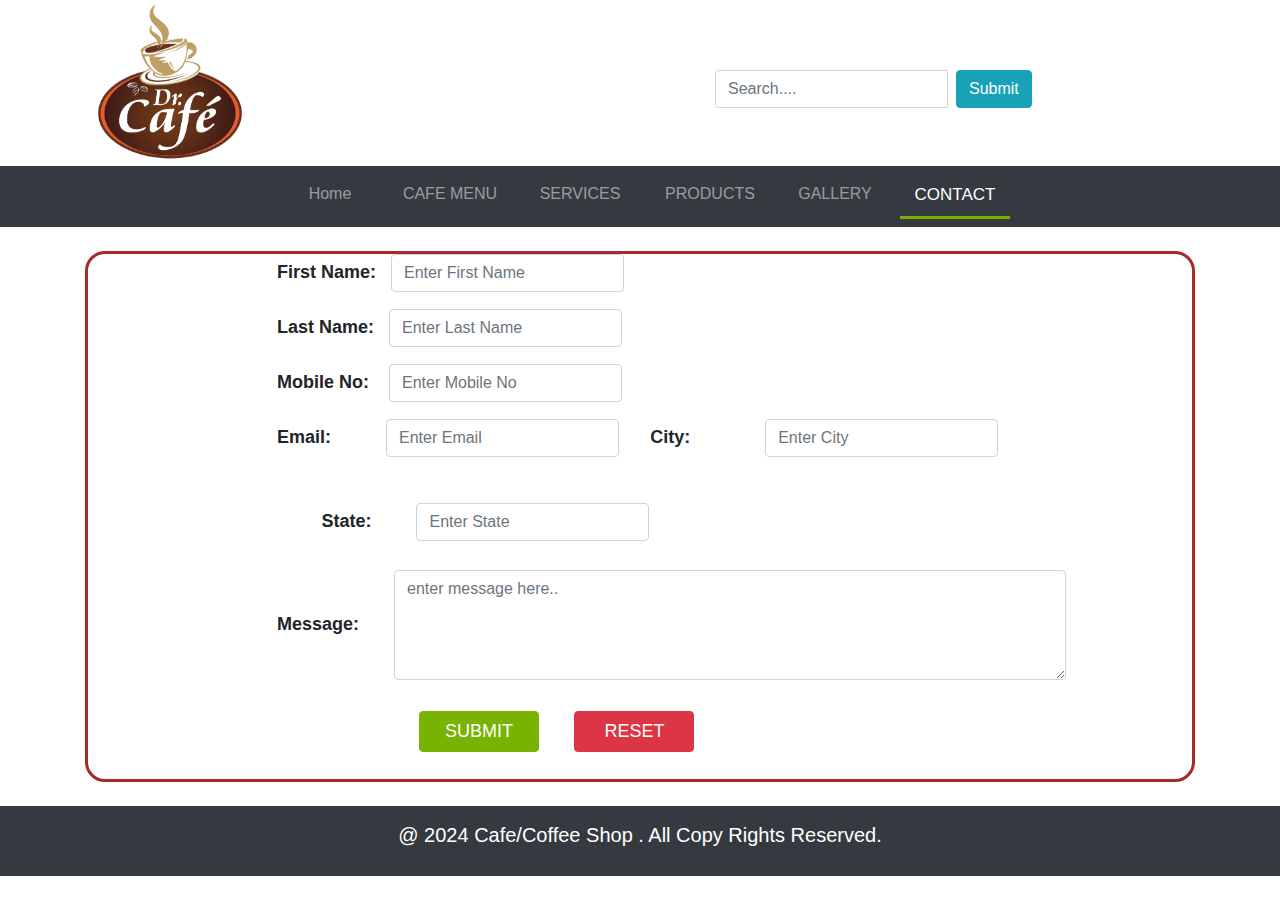
==== contact.html @ 20e05e7e "ok" ====
<!DOCTYPE html>
<html lang="en">
<head>
    <meta charset="UTF-8">
    <meta name="viewport" content="width=device-width, initial-scale=1.0">
    <title>Cafe</title>
    <link rel="stylesheet" href="bootstrap.css">
	<script src="jquery.js"></script>
	<script src="popper.js"></script>
	<script src="bootstrap.js"></script>
    <link rel="stylesheet" type="text/css" href="style.css">
	<script  type="text/javascript" src="contact.js"></script>
	<style type="text/css">
		label{
			font-weight: bolder;
			font-size: 18px;
		}

		span{
			font-style: italic;
			color: red;
			font-size: 16px;
		}
	</style>
</head>
<body>
    <header>
		<div class="container">
			<div class="row">
				<div class="col-5 col-sm-5 col-md-6 col-lg-6 col-xl-6">
					<img src="img/logo4-removebg-preview.png" class="img-fluid mx-auto" height="70" width="170">
				</div>

				<div class="col-7 col-sm-7 col-md-6 col-lg-6 col-xl-6">
					<form class="form-inline" style="margin-top: 70px; margin-left: 60px;">
						<div class="input-group">
							<input class="form-control mr-sm-2" type="text" placeholder="Search....">
							<button class="btn btn-info" type="submit">Submit</button>
						</div>
					</form>
				</div>
			</div>
		</div>
	</header>

    <nav class="navbar navbar-expand-md bg-dark navbar-dark sticky-top">
		<div class="container-fluid">
			
			<button class="navbar-toggler" type="button" data-toggle="collapse" data-target="#collapsibleNavbar">
	    		<span class="navbar-toggler-icon"></span>
	  		</button>
	  		<div class="collapse navbar-collapse" id="collapsibleNavbar">
				<ul class="navbar-nav mx-auto">
					<li class="nav-item" ><a class="nav-link"  href="index.html" style="width: 120px; text-align: center;">Home</a></li>
					<li class="nav-item"><a class="nav-link"  href="cafe menu.html" style="width: 120px; text-align: center;">CAFE MENU</a></li>
					<li class="nav-item"><a class="nav-link"  href="service.html" style="width: 140px; text-align: center;">SERVICES</a></li>
					<li class="nav-item"><a class="nav-link"  href="product.html" style="width: 120px; text-align: center;">PRODUCTS</a></li>
					<li class="nav-item"><a class="nav-link"  href="gallery.html" style="width: 130px; text-align: center;">GALLERY</a></li>
					<li class="nav-item active" style="border-bottom: 3px solid #77b300; font-size: 17px;" ><a class="nav-link"  href="contact.html" style="width: 110px; text-align: center;">CONTACT</a></li>
				</ul>
			</div>	
		</div>
	</nav><br>

	<section>
		<div class="container">
			<div class="contact" style="border:3px solid brown; border-radius: 20px;">
				<div class="row">
					<div class="col-12 col-sm-8 col-md-8 col-lg-8 col-xl-8 mx-auto">
						<form class="form-inline"  name="form1" class="frm_message" method="post" autocomplete="off" onsubmit="return Reg()"  action="product.html" style="padding-bottom: 20px;">
							<div class="form-group">
						      	<label for="Fname">First Name: &nbsp;&nbsp;</label>
						      	<input type="text" class="form-control" id="Fname" placeholder="Enter First Name" name="Fname" required=""><span id="Fnamemsg"></span>
						    </div>&nbsp; &nbsp;&nbsp;&nbsp;&nbsp;&nbsp;&nbsp;&nbsp;

						    <div class="form-group">
						      	<label for="Lname">Last Name: &nbsp;&nbsp;</label>
						      	<input type="text" class="form-control" id="Lname" placeholder="Enter Last Name" name="Lname" required=""><span id="Lnamemsg" required=""></span>
						    </div>&nbsp;&nbsp;&nbsp;&nbsp;&nbsp;&nbsp;&nbsp;&nbsp;&nbsp;<br><br><br>

						    <div class="form-group">
						     	<label for="Mnumber">Mobile No: &nbsp;&nbsp;&nbsp;</label>
						      	<input type="number" class="form-control" id="Mnumber" placeholder="Enter Mobile No" name="Mnumber" required=""> <span id="mobilemsg"></span>
						    </div>&nbsp; &nbsp;&nbsp;&nbsp;&nbsp;&nbsp;&nbsp;&nbsp;&nbsp;

						    <div class="form-group">
						      	<label for="email">Email: &nbsp;&nbsp;&nbsp;&nbsp;&nbsp;&nbsp;&nbsp;&nbsp;&nbsp;&nbsp;</label>
						      	<input type="email" class="form-control" id="email" placeholder="Enter Email" name="email" required=""> <span id="emailmsg"></span>
						    </div>&nbsp;&nbsp;&nbsp;&nbsp;&nbsp;&nbsp;&nbsp;<br><br><br>

						    <div class="form-group">
						      	<label for="city">City: &nbsp;&nbsp;&nbsp;&nbsp;&nbsp;&nbsp;&nbsp;&nbsp;&nbsp;&nbsp;&nbsp;&nbsp;&nbsp;&nbsp;</label>
						      	<input type="text" class="form-control" id="city" placeholder="Enter City" name="city" required=""> <span id="citymsg"></span>
						    </div>&nbsp; &nbsp;&nbsp;&nbsp;&nbsp;&nbsp;&nbsp;&nbsp;&nbsp;

						    <div class="form-group">
						      	<label for="state">State: &nbsp;&nbsp;&nbsp;&nbsp;&nbsp;&nbsp;&nbsp;&nbsp;</label>
						      	<input type="text" class="form-control" id="state" placeholder="Enter State" name="state" required=""> <span id="statemsg"></span>
						    </div>&nbsp;&nbsp;&nbsp;&nbsp;&nbsp;&nbsp;&nbsp;&nbsp;&nbsp;&nbsp;&nbsp;<br><br><br><br>

							<div class="form-group">
								<label for="exampleFormControlTextarea1">Message: &nbsp;&nbsp;&nbsp;&nbsp;&nbsp;&nbsp;</label>
								<textarea class="form-control" id="exampleFormControlTextarea1" placeholder="enter message here.." rows="4" cols="68"></textarea>
							</div>&nbsp;&nbsp;&nbsp;&nbsp;&nbsp;&nbsp;&nbsp;&nbsp;&nbsp;&nbsp;&nbsp;&nbsp;&nbsp;&nbsp;&nbsp;&nbsp;&nbsp;&nbsp;&nbsp;&nbsp;&nbsp;&nbsp;&nbsp;&nbsp;&nbsp;&nbsp;&nbsp;&nbsp;&nbsp;

						    <div class="btn">
								<br>
								<input style="font-size: 18px; width: 120px; background: #77b300; border:1px solid #77b300;"  type="submit" name="" value="SUBMIT" class="btn btn-primary">&nbsp;&nbsp;&nbsp;&nbsp;&nbsp;&nbsp;&nbsp;			
						        <input style="font-size: 18px; width: 120px;" type="Reset" name="" value="RESET" class="btn btn-danger">
							</div>
						</form>
					</div>
				</div>		
			</div>
		</div>
	</section><br> 

	<footer class="bg-dark">
		<div class="row">
			<div class="col-12 col-sm-12 col-md-12 col-lg-12 col-xl-12">
				<h4>@ 2024 Cafe/Coffee Shop . All Copy Rights Reserved. </h4>
			</div>
		</div>
	</footer>

	</section>

    
</body>
</html>
---- style.css ----
*{
    margin: 0;
    padding: 0;
}

html{
    scroll-behavior: smooth;
}

footer{
	width: 100%;
	height: 70px;
	color: white;
	display: flex;
	justify-content:space-around;
	margin: auto;
}
footer h4{
	text-align: center;
	font-size: 20px;
	padding-top: 17px;
}

.Quicklink{
	background: #f2f2f2;
	width: 100%;
	color: black;
	display: flex;
	justify-content:space-around;
	margin: auto;
}

.Quicklink a{
	color:black;
	line-height: 32px;
	font-size: 18px;
	text-decoration: none;
}

.Quicklink a:hover{
	text-decoration: underline;
}

@media (max-width:991.5px){
	#exampleFormControlTextarea1{
		width: 60%;
	}
	#collapsesix video{
		width: 100%;
	}
}

@media (max-width:767.5px){
	#exampleFormControlTextarea1{
		width: 40%;
	}
}

@media (max-width:575.5px){
	#exampleFormControlTextarea1{
		width: 90%;
	}
}
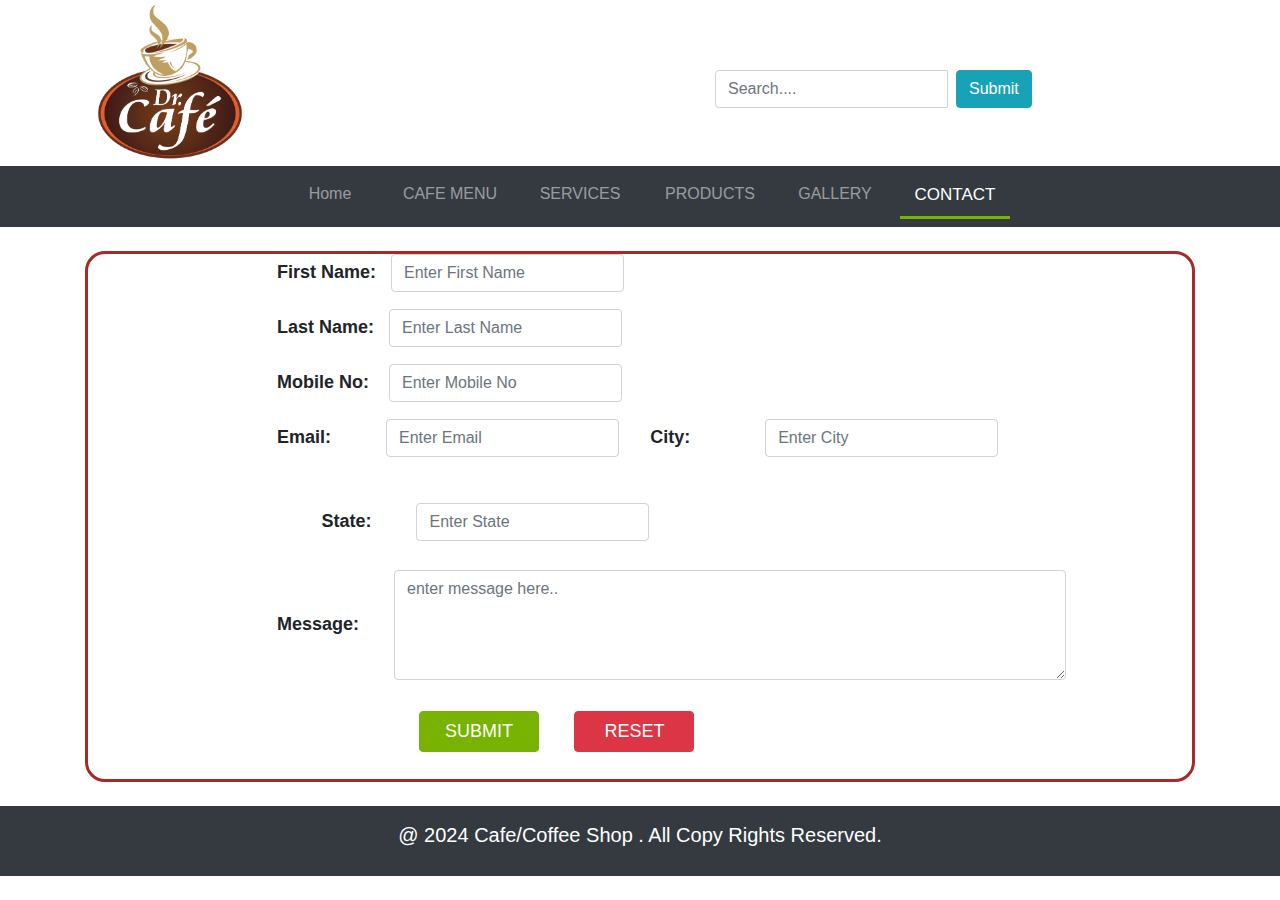
==== commit 0663a544: "ok." ====
--- a/contact.html
+++ b/contact.html
@@ -67,7 +67,7 @@
 			<div class="contact" style="border:3px solid brown; border-radius: 20px;">
 				<div class="row">
 					<div class="col-12 col-sm-8 col-md-8 col-lg-8 col-xl-8 mx-auto">
-						<form class="form-inline"  name="form1" class="frm_message" method="post" autocomplete="off" onsubmit="return Reg()"  action="product.html" style="padding-bottom: 20px;">
+						<form class="form-inline"  name="form1" class="frm_message" method="get" autocomplete="off" onsubmit="return Reg()"  action="index.html" style="padding-bottom: 20px;">
 							<div class="form-group">
 						      	<label for="Fname">First Name: &nbsp;&nbsp;</label>
 						      	<input type="text" class="form-control" id="Fname" placeholder="Enter First Name" name="Fname" required=""><span id="Fnamemsg"></span>
